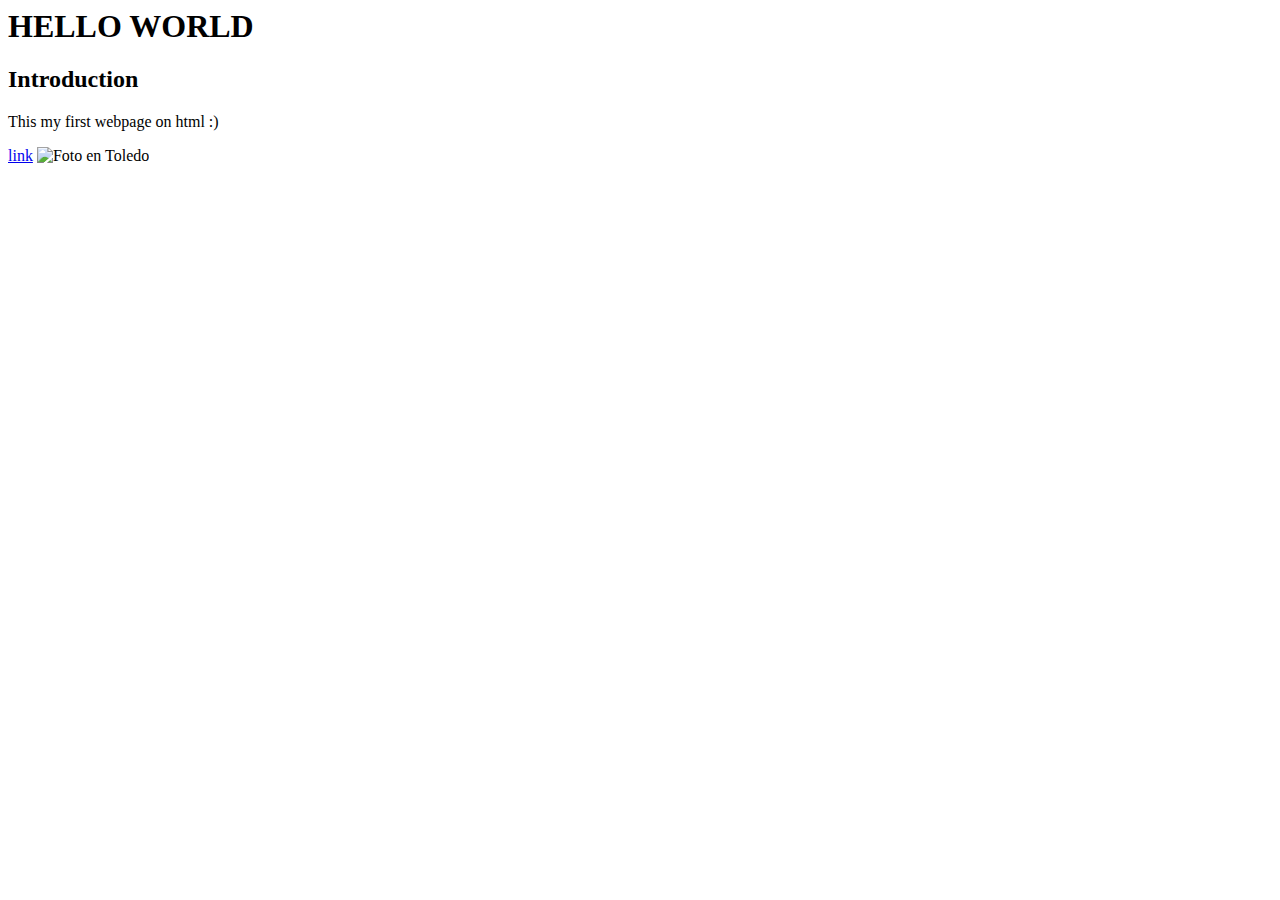
==== Trabajos/Proyecto1/index.html @ b701c5db "mensaje" ====
<html> 
 <head>
   <title> Hello World </title> 
   </head>
   <body>
    <h1>HELLO WORLD </h1>
    <h2> Introduction</h2>
    <p>This my first webpage on html :) </p>
    <a href="index.html"> link</a> 
    <img src="IMAGENES/YO.jpg" alt="Foto en Toledo">
    </body>
 </html>
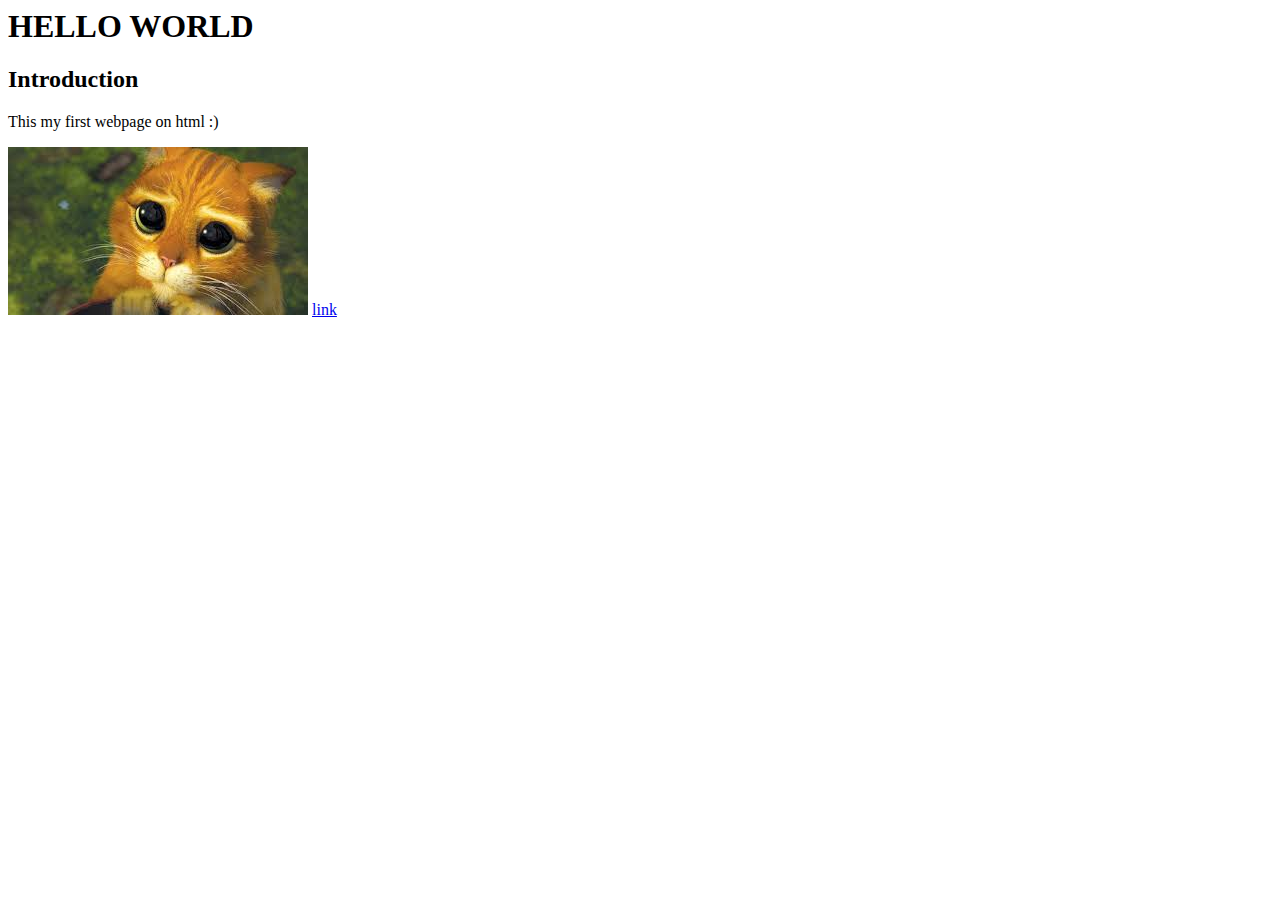
==== commit 23c9895c: "qquincedeltres" ====
--- a/Trabajos/Proyecto1/index.html
+++ b/Trabajos/Proyecto1/index.html
@@ -3,10 +3,17 @@
    <title> Hello World </title> 
    </head>
    <body>
-    <h1>HELLO WORLD </h1>
-    <h2> Introduction</h2>
-    <p>This my first webpage on html :) </p>
-    <a href="index.html"> link</a> 
-    <img src="IMAGENES/YO.jpg" alt="Foto en Toledo">
+   	<link rel="stylesheet" type="text/css" href="css/Estilo.css">
+   	<div id="Mititulo">
+        <link rel="stylesheet" type="text/css" href="css/Estilo.css">
+        <h1>  HELLO WORLD </h1> 
+    </div>
+        <div id="a1"> 
+        <h2> Introduction</h2>
+    </div>
+        <p>This my first webpage on html :) </p>
+         
+        <img src="IMAGENES/gatito.jpg" alt="gatito de shrek">
+   <a href="index.html"> link</a>
     </body>
  </html>